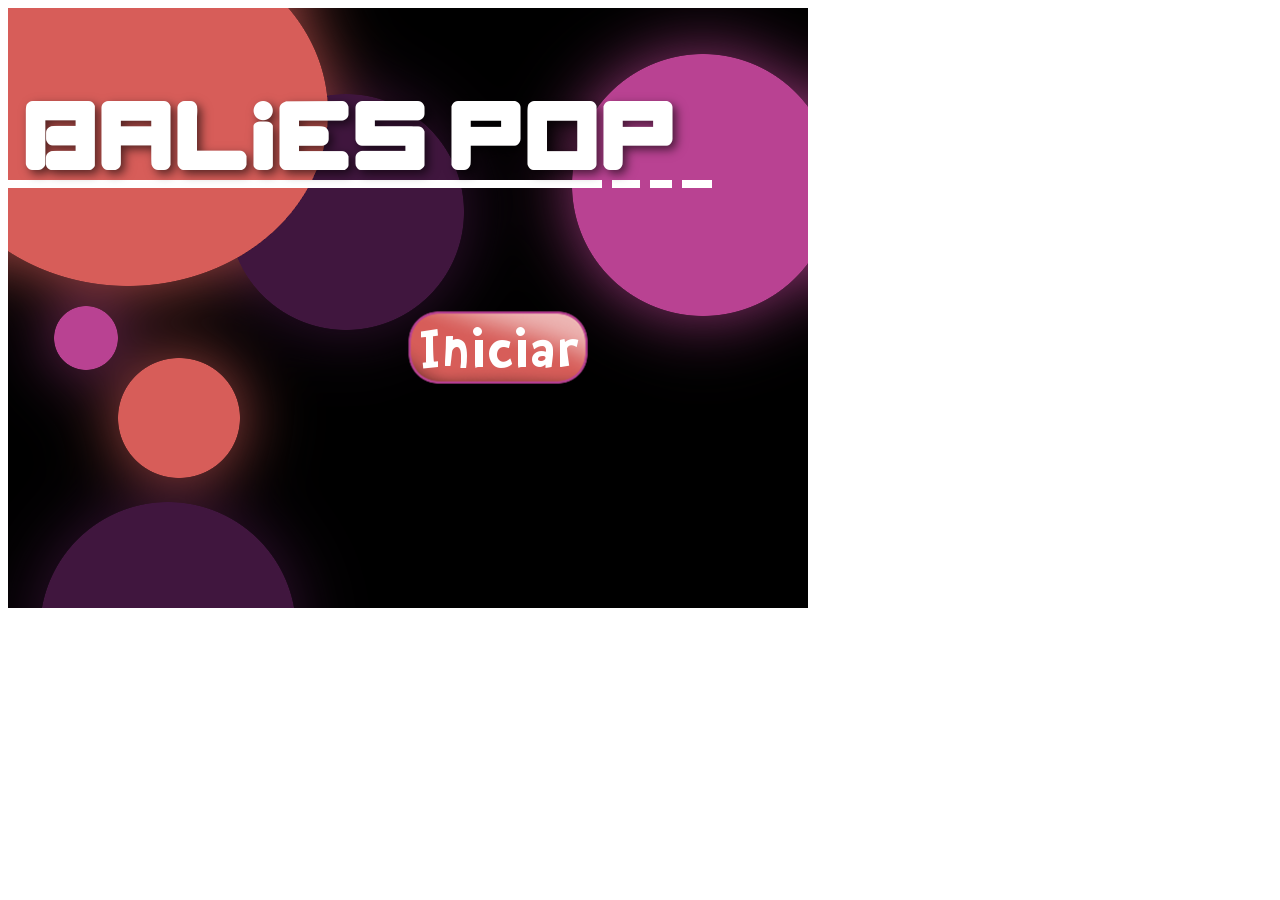
==== phaser/prueba2/beta/index.html @ 3ca85ce1 "archivos principales" ====
<!DOCTYPE html>
<html>
<head>
	<meta charset="utf-8">
	<title>ARVGames corporation</title>
	<script type="text/javascript" src="js/phaser.min.js"></script>
	<script type="text/javascript" src="js/phaser.js"></script>
	<script type="text/javascript" src="js/boot.js"></script>
</head>
<body>

	<script type="text/javascript">
		var game = new Phaser.Game(800,600, Phaser.Auto, 'game');

		game.state.add('Boot', Boot, true);
		game.state.start('Boot');

	</script>

</body>
</html>
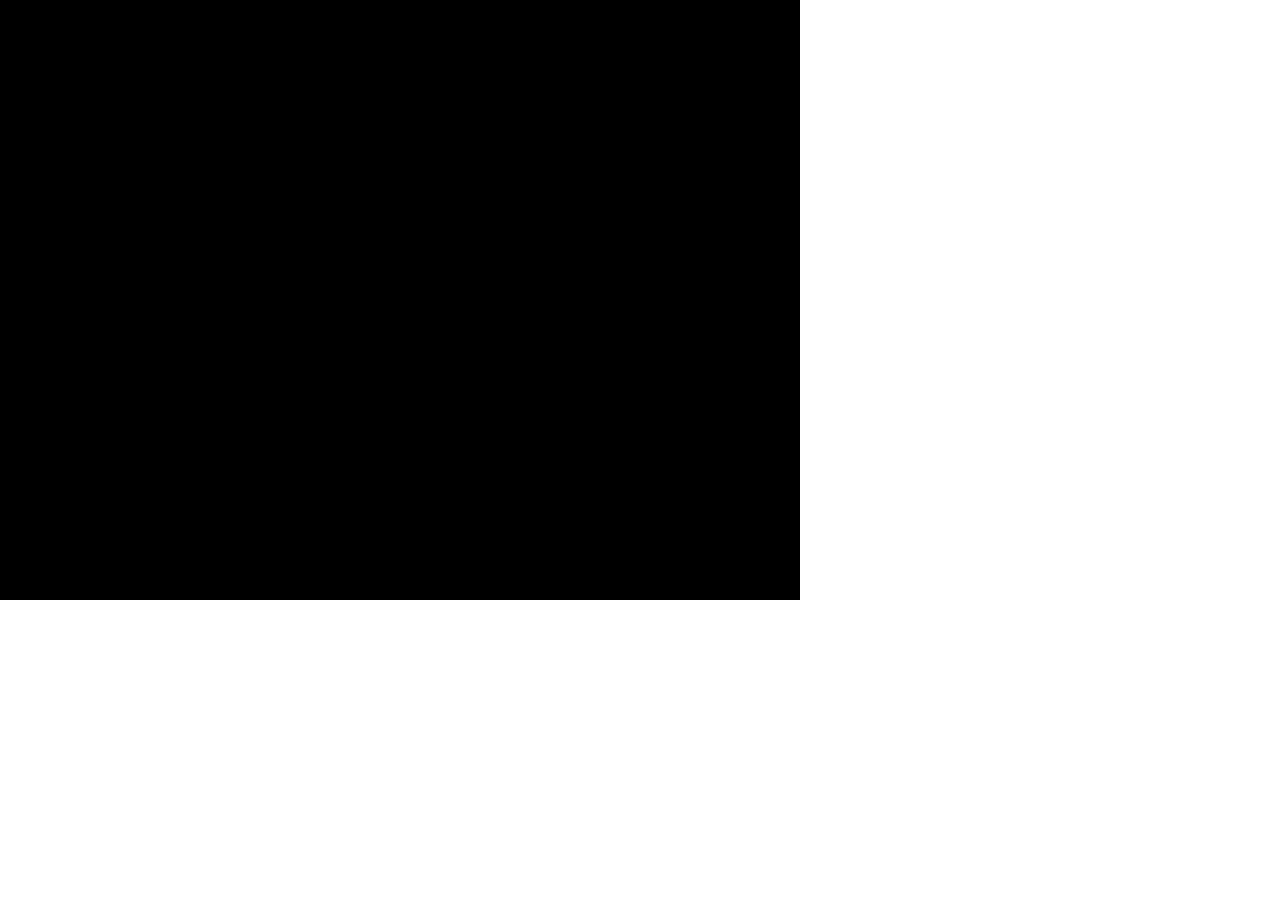
==== commit c8c856e7: "first commit" ====
--- a/phaser/prueba2/beta/index.html
+++ b/phaser/prueba2/beta/index.html
@@ -1,21 +1,26 @@
 <!DOCTYPE html>
 <html>
 <head>
-	<meta charset="utf-8">
-	<title>ARVGames corporation</title>
+	<title>ARVGame corporation</title>
+	<script type="text/javascript" src="js/phaser.js"></script>
 	<script type="text/javascript" src="js/phaser.min.js"></script>
-	<script type="text/javascript" src="js/phaser.js"></script>
-	<script type="text/javascript" src="js/boot.js"></script>
+	<style type="text/css">
+		body{
+			margin: 0;
+		}
+	</style>
 </head>
 <body>
 
-	<script type="text/javascript">
-		var game = new Phaser.Game(800,600, Phaser.Auto, 'game');
 
-		game.state.add('Boot', Boot, true);
-		game.state.start('Boot');
+<script type="text/javascript">
+	var game = new Phaser.Game(800,600,Phaser.Auto,'game');
 
-	</script>
+	game.state.add('state1', demo.state1);
 
+	game.state.start('state1');
+
+</script>
+<script type="text/javascript" src="js/state1.js"></script>
 </body>
-</html>
+</html>